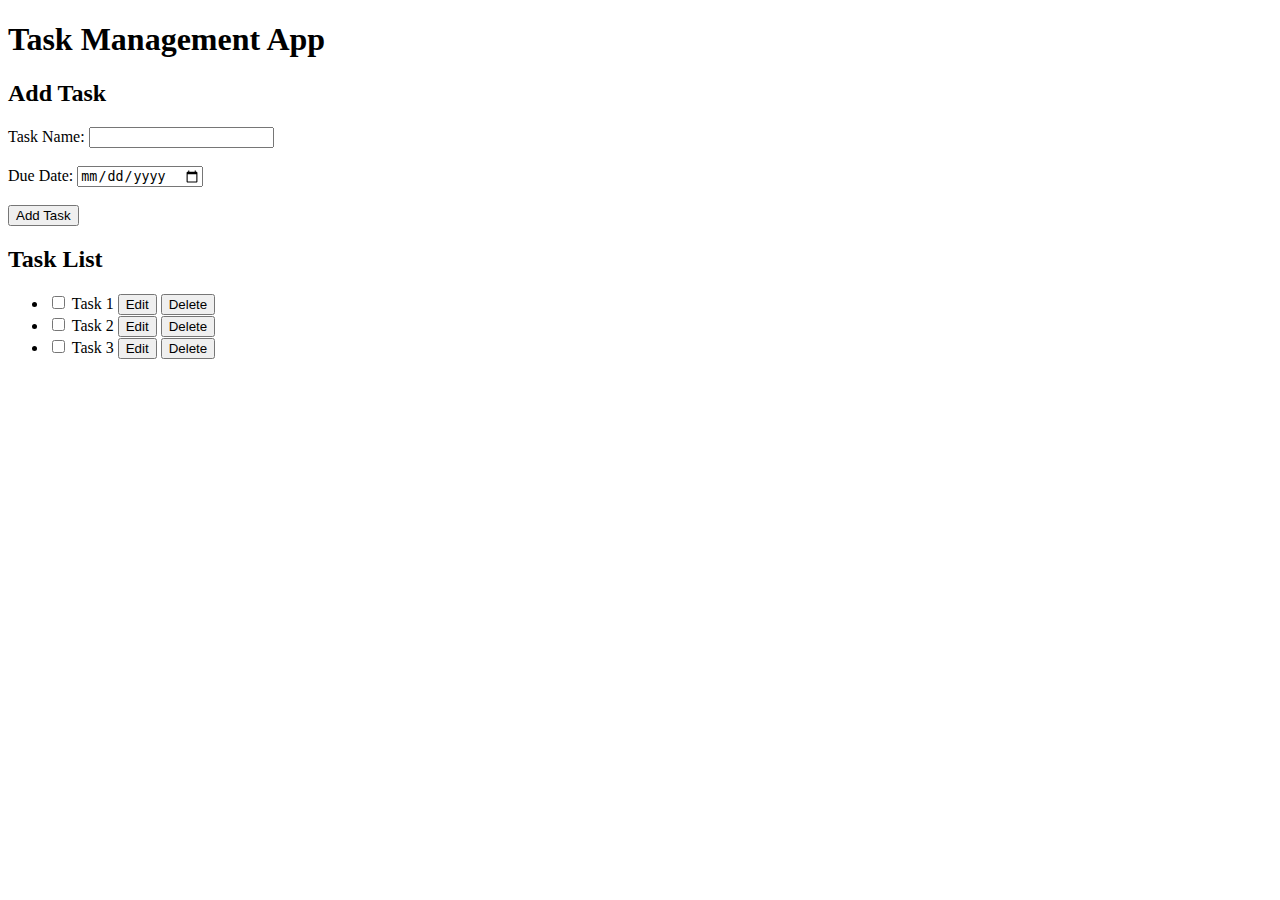
==== index.html @ e24a7ce3 "Add files via upload" ====
<!DOCTYPE html>
<html>
<head>
	<title>Task Management App</title>
</head>
<body>
	<h1>Task Management App</h1>

	<h2>Add Task</h2>
	<form>
		<label for="task-name">Task Name:</label>
		<input type="text" id="task-name" name="task-name">
		<br><br>
		<label for="due-date">Due Date:</label>
		<input type="date" id="due-date" name="due-date">
		<br><br>
		<input type="submit" value="Add Task">
	</form>

	<h2>Task List</h2>
	<ul>
		<li>
			<input type="checkbox" id="task1" name="task1">
			<label for="task1">Task 1</label>
			<button>Edit</button>
			<button>Delete</button>
		</li>
		<li>
			<input type="checkbox" id="task2" name="task2">
			<label for="task2">Task 2</label>
			<button>Edit</button>
			<button>Delete</button>
		</li>
		<li>
			<input type="checkbox" id="task3" name="task3">
			<label for="task3">Task 3</label>
			<button>Edit</button>
			<button>Delete</button>
		</li>
	</ul>
</body>
</html>
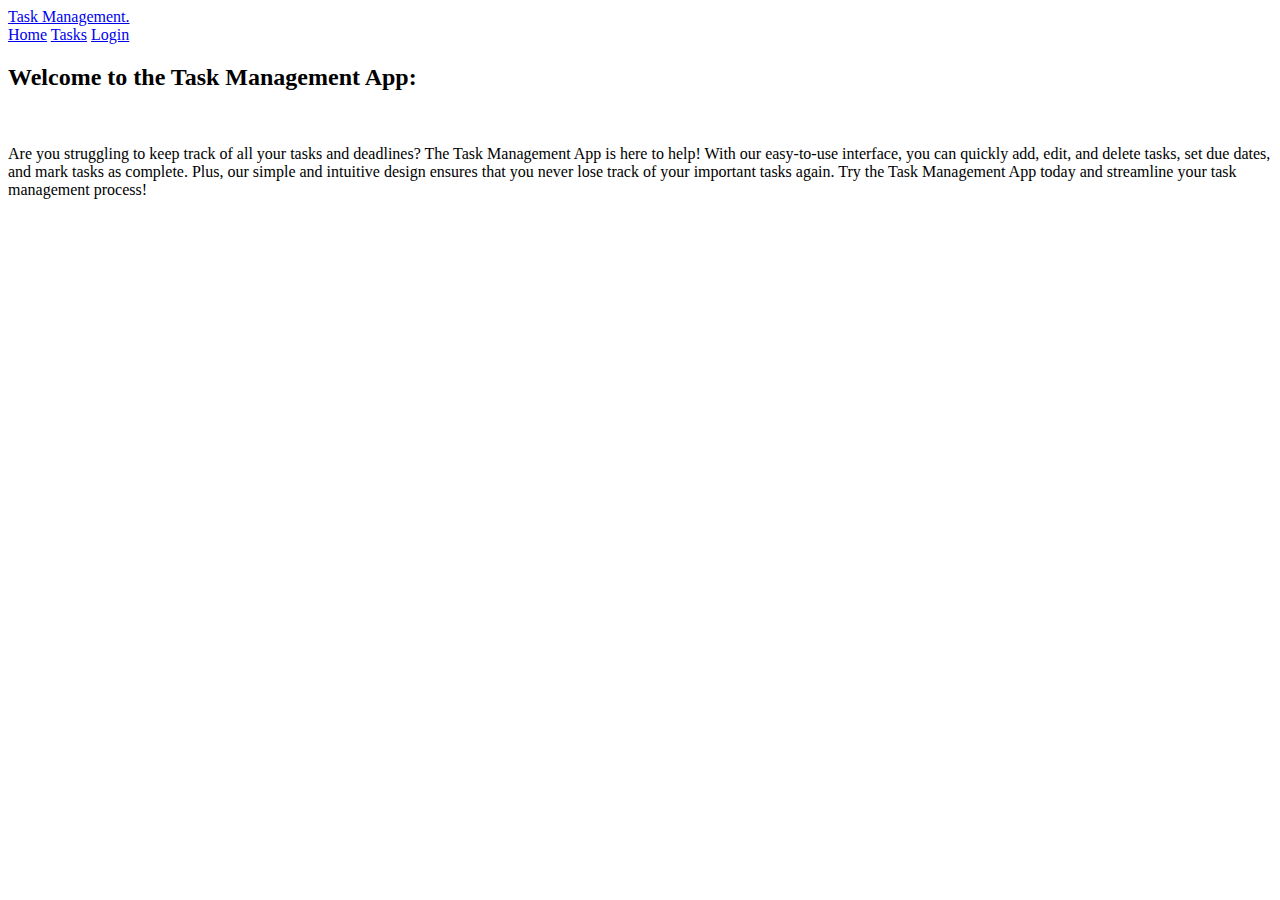
==== commit 72ea332e: "Add files via upload" ====
--- a/index.html
+++ b/index.html
@@ -1,42 +1,32 @@
 <!DOCTYPE html>
-<html>
+<html lang="en">
 <head>
-	<title>Task Management App</title>
+    <meta charset="UTF-8">
+    <meta http-equiv="X-UA-Compatible" content="IE=edge">
+    <meta name="viewport" content="width=device-width, initial-scale=1.0">
+    <title>Document</title>
+    <link rel="stylesheet" href="index.css">
+
 </head>
 <body>
-	<h1>Task Management App</h1>
+    <header class="header">
+        <a href="#" class="logo">Task Management.</a>
 
-	<h2>Add Task</h2>
-	<form>
-		<label for="task-name">Task Name:</label>
-		<input type="text" id="task-name" name="task-name">
-		<br><br>
-		<label for="due-date">Due Date:</label>
-		<input type="date" id="due-date" name="due-date">
-		<br><br>
-		<input type="submit" value="Add Task">
-	</form>
-
-	<h2>Task List</h2>
-	<ul>
-		<li>
-			<input type="checkbox" id="task1" name="task1">
-			<label for="task1">Task 1</label>
-			<button>Edit</button>
-			<button>Delete</button>
-		</li>
-		<li>
-			<input type="checkbox" id="task2" name="task2">
-			<label for="task2">Task 2</label>
-			<button>Edit</button>
-			<button>Delete</button>
-		</li>
-		<li>
-			<input type="checkbox" id="task3" name="task3">
-			<label for="task3">Task 3</label>
-			<button>Edit</button>
-			<button>Delete</button>
-		</li>
-	</ul>
+        <nav class="nav">
+            <a href="index.html">Home</a>
+            <a href="tasks.html">Tasks</a>
+            <a href="login.html"> Login</a>
+        </nav>
+        </header> 
+     <section class="sec">
+         <div class="s1">
+            <h2> Welcome to the Task Management App:</h2> <br>
+          <p>Are you struggling to keep track of all your tasks and deadlines?  
+        The Task Management App is here to help! With our easy-to-use interface,
+        you can quickly add, edit, and delete tasks, set due dates, and mark tasks 
+        as complete. Plus, our simple and intuitive design ensures that you never lose 
+        track of your important tasks again. Try the Task Management App today and streamline your task management process!</p>
+        </div>
+     </section>
 </body>
 </html>